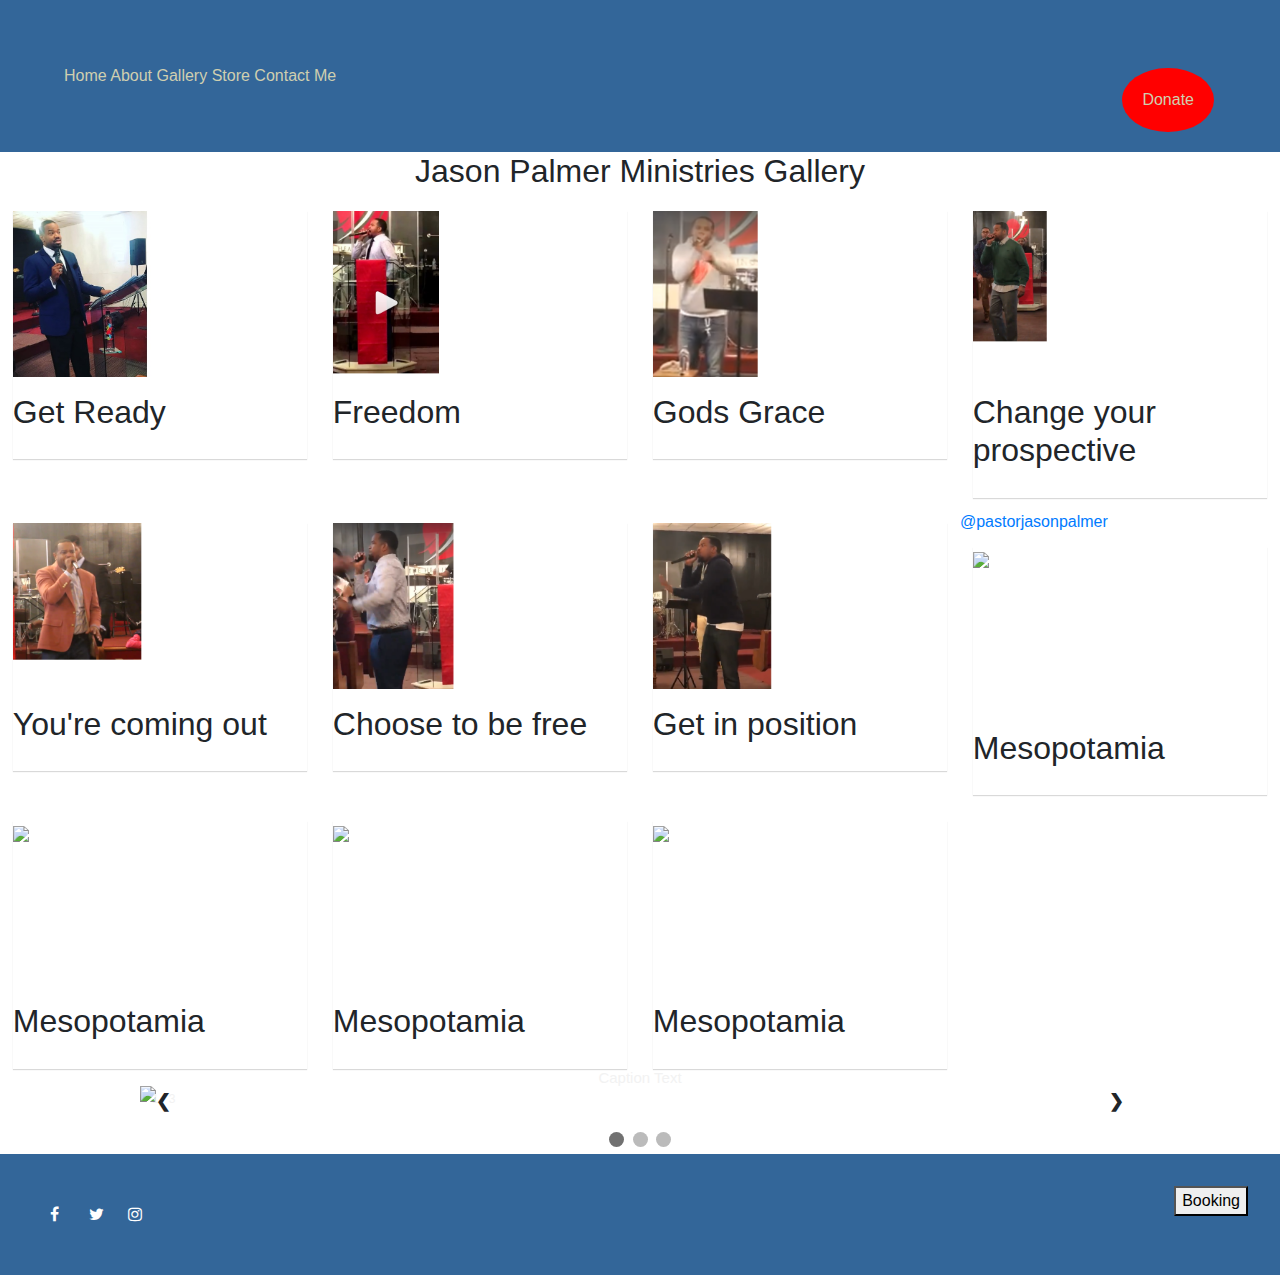
==== gallery.html @ 6cc693b6 "First commit" ====
<!DOCTYPE html>
<!--[if IE 8]>
<html class="ie ie8" lang="en-US"> 
<![endif]-->
<!--[if !(IE 7) & !(IE 8)]><!-->

<!--[if IE 8]>
<html class="ie ie8" lang="en-US"> 
<![endif]-->
<!--[if !(IE 7) & !(IE 8)]><!-->
<html lang="en-US">
<!--<![endif]-->
<!--	<meta charset="UTF-8">
	<meta name="viewport" content="width=device-width, initial-scale=1, maximum-scale=1">
	<link rel="profile" href="About">
	<link rel="pingback" href="">-->
					
			<title>JPM Gallery </title>
			<link href= "main.css" rel ="stylesheet">
<meta name="viewport" content="width=device-width, initial-scale=1">
<link rel="stylesheet" href="https://cdnjs.cloudflare.com/ajax/libs/font-awesome/4.7.0/css/font-awesome.min.css">
<meta name="viewport" content="width=device-width, initial-scale=1">
<link rel="stylesheet" href="https://maxcdn.bootstrapcdn.com/bootstrap/4.0.0/css/bootstrap.min.css" integrity="sha384-Gn5384xqQ1aoWXA+058RXPxPg6fy4IWvTNh0E263XmFcJlSAwiGgFAW/dAiS6JXm" crossorigin="anonymous">

<style>
div.gallery {
    border: 1px solid #ccc;
}

div.gallery:hover {
    border: 1px solid #777;
}

div.gallery img {
    width: 100%;
    height: auto;
}

div.desc {
    padding: 15px;
    text-align: center;
}

* {
    box-sizing: border-box;
}

.responsive {
    padding: 0 6px;
    float: left;
    width: 24.99999%;
}

@media only screen and (max-width: 700px){
    .responsive {
        width: 49.99999%;
        margin: 6px 0;
    }
}

@media only screen and (max-width: 500px){
    .responsive {
        width: 100%;
    }
}

.clearfix:after {
    content: "";
    display: table;
    clear: both;
}
 img {
    max-width: 100%;
    height: auto;
  }
  
  /* 
  This is the starting grid for each video with thumbnails 4 across for the largest screen size.
  It's important to use percentages or there may be gaps on the right side of the page. 
  */

  .video {
    background: #fff;
    padding-bottom: 20px;
    box-shadow: 0 1px 1px rgba(0, 0, 0, 0.15);
    width: 23%; /* Thumbnails 4 across */
    margin: 1%;
    float: left;
  }

   /* 
   These keep the height of each video thumbnail consistent between YouTube and Vimeo.
   Each can have thumbnail sizes that vary by 1px and are likely break your layout. 
   */

  .video figure {
    height: 0;
    padding-bottom: 56.25%;
    overflow: hidden;

  .video figure a {
    display: block;
    margin: 0;
    padding: 0;
    border: none;
    line-height: 0;
  }

  /* Media Queries - This is the responsive grid. */

  @media (max-width: 1024px) {
    .video {
      width: 31.333%; /* Thumbnails 3 across */
    }
  }

  @media (max-width: 600px) {
    .video {
      width: 48%; /* Thumbnails 2 across */
    }
  }

  @media (max-width: 360px) {
    .video {
      display: block;
      width: 96%; /* Single column view. */
      margin: 2%; /* The smaller the screen, the smaller the percentage actually is. */
      float: none;
    }
  }

  /* These are my preferred rollover styles. */

  .video img {
    width: 100%;
    opacity: 1;
  }

  .video img:hover, .video img:active, .video img:focus {
    opacity: 0.75;
  }
</style>
</head>
<body>
	
	<header>

    			      <a href="index.html" style= "color: rgb(207, 207, 176)">Home</a>
                <a href="about.html" style= "color: rgb(207, 207, 176)">About</a>
                <a href="gallery.html" style= "color: rgb(207, 207, 176)">Gallery</a>
                <a href="underc.html" style= "color: rgb(207, 207, 176)">Store</a>
    			      <a href="underc.html" style= "color: rgb(207, 207, 176)">Contact Me</a>
              	<a href="underc.html"> <button class="button button1">Donate</button> </a>                  
                      
  	</header> 
  
<h2 style="text-align: center;">Jason Palmer Ministries Gallery</h2>
<article class="video">
    <figure>
      <a class="fancybox fancybox.iframe" href="https://www.instagram.com/p/BeLKEAaHx3E/?taken-by=pastorjasonpalmer">
      <img class="videoThumb" src="thumbnail.jpg"></a>
    </figure>
    <h2 class="videoTitle">Get Ready</h2>
  </article>
  <article class="video">
    <figure>
      <a class="fancybox fancybox.iframe" href="https://www.instagram.com/p/BeQrcFTncUj/?taken-by=pastorjasonpalmer">
      <img class="videoThumb" src="thumbnail2.jpg"></a>
    </figure>
    <h2 class="videoTitle">Freedom</h2>
  </article>
  <article class="video">
    <figure>
      <a class="fancybox fancybox.iframe" href="https://www.facebook.com/JasonPalmerMin/videos/1623016711122037/?fref=search">
      <img class="videoThumb" src="thumbnail3.jpg"></a>
    </figure>
    <h2 class="videoTitle">Gods Grace</h2>
  </article><article class="video">
    <figure>
      <a class="fancybox fancybox.iframe" href="https://www.facebook.com/JasonPalmerMin/videos/1597616516995390/">
      <img class="videoThumb" src="thumbnail4.jpg"></a>
    </figure>
    <h2 class="videoTitle">Change your prospective</h2>
  </article>


<a href="https://instawidget.net/v/user/pastorjasonpalmer" id="link-1ab5d9e2bae9dd7d69599d1ec29b0bdbe0ae37954924a53e1d6fc19cb0606d53">@pastorjasonpalmer</a>
<script src="https://instawidget.net/js/instawidget.js?u=1ab5d9e2bae9dd7d69599d1ec29b0bdbe0ae37954924a53e1d6fc19cb0606d53&width=300px"></script>


  <article class="video">
    <figure>
      <a class="fancybox fancybox.iframe" href="https://www.facebook.com/JasonPalmerMin/videos/1605340629556312/">
      <img class="videoThumb" src="thumbnail5.jpg"></a>
    </figure>
    <h2 class="videoTitle">You're coming out</h2>
  </article>
  <article class="video">
    <figure>
      <a class="fancybox fancybox.iframe" href="https://www.facebook.com/JasonPalmerMin/videos/1593715904052118/">
      <img class="videoThumb" src="thumbnail6.jpg"></a>
    </figure>
    <h2 class="videoTitle">Choose to be free</h2>
  </article>
  <article class="video">
    <figure>
      <a class="fancybox fancybox.iframe" href="https://www.facebook.com/JasonPalmerMin/videos/1566191156804593/">
      <img class="videoThumb" src="thumbnail7.jpg"></a>
    </figure>
    <h2 class="videoTitle">Get in position</h2>
  </article>
  <article class="video">
    <figure>
      <a class="fancybox fancybox.iframe" href="#">
      <img class="videoThumb" src="#"></a>
    </figure>
    <h2 class="videoTitle">Mesopotamia</h2>
  </article>
  <article class="video">
    <figure>
      <a class="fancybox fancybox.iframe" href="#">
      <img class="videoThumb" src="#"></a>
    </figure>
    <h2 class="videoTitle">Mesopotamia</h2>
  </article>
  <article class="video">
    <figure>
      <a class="fancybox fancybox.iframe" href="#">
      <img class="videoThumb" src="#"></a>
    </figure>
    <h2 class="videoTitle">Mesopotamia</h2>
  </article>
  <article class="video">
    <figure>
      <a class="fancybox fancybox.iframe" href="#">
      <img class="videoThumb" src="#"></a>
    </figure>
    <h2 class="videoTitle">Mesopotamia</h2>
  </article>
 

  
  <div style="clear:both;"></div>
  
  <div class="slideshow-container">

<div class="mySlides fade2">
  <div class="numbertext">1 / 3</div>
  <img src="img_3045.jpg" style="width:100%">
  <div class="text">Caption Text</div>
</div>

<div class="mySlides fade2">
  <div class="numbertext">2 / 3</div>
  <img src="img_2177.jpg" style="width:100%">
  <div class="text">Caption Two</div>
</div>

<div class="mySlides fade2">
  <div class="numbertext">3 / 3</div>
  <img src="img_2288.png" style="width:100%">
  <div class="text">Caption Three</div>
</div>

<a class="prev" onclick="plusSlides(-1)">&#10094;</a>
<a class="next" onclick="plusSlides(1)">&#10095;</a>

</div>
<br>

<div style="text-align:center">
  <span class="dot" onclick="currentSlide(1)"></span> 
  <span class="dot" onclick="currentSlide(2)"></span> 
  <span class="dot" onclick="currentSlide(3)"></span> 
</div>

<script>
var slideIndex = 1;
showSlides(slideIndex);

function plusSlides(n) {
  showSlides(slideIndex += n);
}

function currentSlide(n) {
  showSlides(slideIndex = n);
}

function showSlides(n) {
  var i;
  var slides = document.getElementsByClassName("mySlides");
  var dots = document.getElementsByClassName("dot");
  if (n > slides.length) {slideIndex = 1}    
  if (n < 1) {slideIndex = slides.length}
  for (i = 0; i < slides.length; i++) {
      slides[i].style.display = "none";  
  }
  for (i = 0; i < dots.length; i++) {
      dots[i].className = dots[i].className.replace(" active", "");
  }
  slides[slideIndex-1].style.display = "block";  
  dots[slideIndex-1].className += " active";
}
</script>

</body>
<!--


<h4>test words</h4>

<div class="responsive">
  <div class="gallery">
    <a target="_blank" href="img_3045.jpg">
      <img src="img_3045.jpg" alt="" width="300" height="200">
    </a>
    <div class="desc">Add a description of the image here</div>
  </div>
</div>


<div class="responsive">
  <div class="gallery">
    <a target="_blank" href="img_3006.jpg">
      <img src="img_3006.jpg" alt="" width="600" height="400">
    </a>
    <div class="desc">Add a description of the image here</div>
  </div>
</div>

<div class="responsive">
  <div class="gallery">
    <a target="_blank" href="img_2177.jpg">
      <img src="img_2177.jpg" alt="" width="600" height="400">
    </a>
    <div class="desc">Add a description of the image here</div>
  </div>
</div>

<div class="responsive">
  <div class="gallery">
    <a target="_blank" href="img_2288.png">
      <img src="img_2288.png" alt="" width="600" height="400">
    </a>
    <div class="desc">Add a description of the image here</div>
  </div>
</div>

<div class="clearfix"></div>

<div style="padding:6px;">
  
</div>

<div class="responsive">
  <div class="gallery">
    <a target="_blank" href="img_2276.png">
      <img src="img_2276.png" alt="" width="300" height="200">
    </a>
    <div class="desc">Add a description of the image here</div>
  </div>
</div>


<div class="responsive">
  <div class="gallery">
    <a target="_blank" href="img_3006.jpg">
      <img src="img_3006.jpg" alt="" width="600" height="400">
    </a>
    <div class="desc">Add a description of the image here</div>
  </div>
</div>

<div class="responsive">
  <div class="gallery">
    <a target="_blank" href="img_2177.jpg">
      <img src="img_2177.jpg" alt="" width="600" height="400">
    </a>
    <div class="desc">Add a description of the image here</div>
  </div>
</div>

<div class="responsive">
  <div class="gallery">
    <a target="_blank" href="img_3006.jpg">
      <img src="img_3006.jpg" alt="" width="600" height="400">
    </a>
    <div class="desc">Add a description of the image here</div>
  </div>
</div>

<div class="clearfix"></div>

<div style="padding:6px;">
  
</div>
-->

<footer>
                <a href="https://m.facebook.com/JasonPalmerMin/" class="fa fa-facebook"></a>
                <a href="https://twitter.com/JasonJPalmer?s=17" class="fa fa-twitter"></a>
                <a href="http://instagram.com/pastorjasonpalmer" class="fa fa-instagram"></a>
                    <a href="underc.html"><button class="booking-button">Booking</button></a> 

</footer>
       
 		
		<!-- .site-content -->
		<!-- Side navigation -->


     
	


</html>
---- main.css ----
div.container {
    width: 100%;
    border: 1px white;
}

header {
    padding: 4em;
    color: white;
    background-color: rgb(51, 102, 153);" ;
    clear: left;
    text-align: left;
    max-width
}

nav {
    float: left;
    max-width: 160px;
    margin: 0;
    padding: 1em;
}

nav ul {
    list-style-type: none;
    padding: 0;
}
   
nav ul a {
    text-decoration: none;
}

footer {
    padding: 2em;
    color: white;
    background-color: rgb(51, 102, 153);" ;
    clear: left;
    text-align: left;	

}

div.bottomsocial { 
    text-align: left;
     }

div.Store {
    text-align: center;
}
div.button {
    text-align: right;
}
body, html {
    height: 100%;
    margin: 0;
}

.hero-image {
  background-image: url("img_3006.jpg");
  height: 200%;
  background-position: center;
  background-repeat: no-repeat;
  background-size: cover;
  position: relative;

}
.hero-image2 {
  background-image: url("coming-soon.jpg");
  height: 130%;
  background-position: center;
  background-repeat: no-repeat;
  background-size: cover;
  position: relative;
}

.hero-image3 {
  background-image: url("IMG_2827.jpg");
  height: 200%;
  background-position: center;
  background-repeat: no-repeat;
  background-size: cover;
  position: relative;
}


.hero-text {
    text-align: center;
    position: absolute;
    top: 30%;
    left: 50%;
    transform: translate(-50%, -50%);
    color: white;
}
.about-text{
  text-align: top;
  position: absolute;
  top: 25%;
  left: 50%;
  transform: translate(-50%, -50%);
  color: white;

}

.hero-text button {
  border: none;
  outline: 0;
  display: inline-block;
  padding: 10px 25px;
  color: black;
  background-color: #ddd;
  text-align: center;
  cursor: pointer;
}

.hero-text button:hover {
  background-color: #555;
  color: white;
}

body {
  font-family: Arial;
  margin: 0;
}

* {
  box-sizing: border-box;
}

img {
  vertical-align: middle;
}

/* Position the image container (needed to position the left and right arrows) */
.container {
  position: relative;
}

/* Hide the images by default */
/*.mySlides {
  display: none;
 width: 50px;
  height: 50px;
}*/

/* Add a pointer when hovering over the thumbnail images */
.cursor {
  cursor: pointer;
}

/* Next & previous buttons */
.prev,
.next {
  cursor: pointer;
  position: absolute;
  top: 40%;
  width: auto;
  padding: 16px;
  margin-top: -50px;
  color: rgb(51, 102, 153);
  font-weight: bold;
  font-size: 20px;
  border-radius: 0 3px 3px 0;
  user-select: none;
  -webkit-user-select: none;
}

/* Position the "next button" to the right */
.next {
  right: 0;
  border-radius: 3px 0 0 3px;
}

/* On hover, add a black background color with a little bit see-through */
.prev:hover,
.next:hover {
  background-color: rgba(0, 0, 0, 0.8);
}

/* Number text (1/3 etc) */
.numbertext {
  color: rgb(51, 102, 153);
  font-size: 12px;
  padding: 8px 12px;
  position: absolute;
  top: 0;
}

/* Container for image text */
.caption-container {
  text-align: center;
  background-color: #222;
  padding: 2px 16px;
  color: white;
}

.row:after {
  content: "";
  display: table;
  clear: both;
}

/* Six columns side by side */
.column {
  float: left;
  width: 16.66%;
}

/* Add a transparency effect for thumnbail images */
.demo {
  opacity: 0.6;
}

.active,
.demo:hover {
  opacity: 1;
}
* {box-sizing: border-box;}
body {font-family: Verdana, sans-serif;}
.mySlides {display: none;}
img {vertical-align: middle;}

/* Slideshow container */
.slideshow-container {
  max-width: 1000px;
  position: relative;
  margin: auto;
}

/* Caption text */
.text {
  color: #f2f2f2;
  font-size: 15px;
  padding: 8px 12px;
  position: absolute;
  bottom: 8px;
  width: 100%;
  text-align: center;
}

/* Number text (1/3 etc) */
.numbertext {
  color: #f2f2f2;
  font-size: 12px;
  padding: 8px 12px;
  position: absolute;
  top: 0;
}

/* The dots/bullets/indicators */
.dot {
  height: 15px;
  width: 15px;
  margin: 0 2px;
  background-color: #bbb;
  border-radius: 50%;
  display: inline-block;
  transition: background-color 0.6s ease;
}

.active {
  background-color: #717171;
}

/* Fading animation */
.fade {
  -webkit-animation-name: fade;
  -webkit-animation-duration: 1.5s;
  animation-name: fade;
  animation-duration: 1.5s;
}

@-webkit-keyframes fade {
  from {opacity: .4} 
  to {opacity: 1}
}

@keyframes fade {
  from {opacity: .4} 
  to {opacity: 1}
}

/* On smaller screens, decrease text size */
@media only screen and (max-width: 300px) {
  .text {font-size: 11px}
}
.booking-button {
  float: right;
}

.slider-background {
  background-image: url("IMG_2827.jpg");
} 

.marquee {
  text-align: center;
  font-size: 50px;
}
.button {
    background-color: red; 
    border: none;
    color: rgb(207, 207, 176);
    padding: 20px;
    text-align: center;
    text-decoration: none;
    display: inline-block;
    font-size: 16px;
    margin: 4px 2px;
    cursor: pointer;

}


.button1 {border-radius: 50%;
float: right;}
.fa {
  padding: 15.5px;
  font-size: 30px;
  width: 0px;
  text-align: center;
  text-decoration: none;
  margin: 5px 2px;
  border-radius: 50%;

}

.fa:hover {
    opacity: 0.7;
}

.fa-facebook {
  background: none;
  color: white;
}

.fa-twitter {
  background: none;
  color: white;
}

.fa-google {
  background: none;
  color: white;
}

.fa-linkedin {
  background: none;
  color: white;
}

.fa-youtube {
  background: none;
  color: white;
}

.fa-instagram {
  background: none;
  color: white;
}

.fa-pinterest {
  background: none;
  color: white;
}

.fa-snapchat-ghost {
  background: none;
  color: white;
  text-shadow: -1px 0 black, 0 1px black, 1px 0 black, 0 -1px black;
}

.fa-skype {
  background: none;
  color: white;
}

.fa-android {
  background: #a4c639;
  color: white;
}

.fa-dribbble {
  background: #ea4c89;
  color: white;
}

.fa-vimeo {
  background: #45bbff;
  color: white;
}

.fa-tumblr {
  background: #2c4762;
  color: white;
}

.fa-vine {
  background: #00b489;
  color: white;
}

.fa-foursquare {
  background: #45bbff;
  color: white;
}

.fa-stumbleupon {
  background: #eb4924;
  color: white;
}

.fa-flickr {
  background: #f40083;
  color: white;
}

.fa-yahoo {
  background: #430297;
  color: white;
}

.fa-soundcloud {
  background:6 #ff5500;
  color: white;
}

.fa-reddit {
  background: #ff5700;
  color: white;
}

.fa-rss {
  background: #ff6600;
  color: white;
}


.hidden {display:none;}

@-webkit-keyframes fade-in{
from{
    opacity:1;
    top:0px;
}
to{
    opacity:0;
    top:-5px;
}
}
.text-animated-one{
position:relative;
top:0px;
-webkit-animation:fade-in 3s infinite;


}
.text-animated-two{
opacity:0;
position:relative;
margin-left:-56px;
-webkit-animation:fade-in 3s infinite;
-webkit-animation-delay: 1s;
}
.text-animated-three{
opacity:0;
position:relative;
margin-left:-56px;
-webkit-animation:fade-in 3s infinite;
-webkit-animation-delay: 2s;
}

.aggettivi{
display:inline;
width:100px;
height:100px;
font-size: 30px;
}

* {box-sizing: border-box}
body {font-family: Verdana, sans-serif; margin:0}
.mySlides {display: none}
img {vertical-align: middle;}

/* Slideshow container */
.slideshow-container {
  max-width: 1000px;
  position: relative;
  margin: auto;
}

/* Next & previous buttons */
.prev, .next {
  cursor: pointer;
  position: absolute;
  top: 50%;
  width: auto;
  padding: 16px;
  margin-top: -22px;
  color: white;
  font-weight: bold;
  font-size: 18px;
  transition: 0.6s ease;
  border-radius: 0 3px 3px 0;
}

/* Position the "next button" to the right */
.next {
  right: 0;
  border-radius: 3px 0 0 3px;
}

/* On hover, add a black background color with a little bit see-through */
.prev:hover, .next:hover {
  background-color: rgba(0,0,0,0.8);
}

/* Caption text */
.text {
  color: #f2f2f2;
  font-size: 15px;
  padding: 8px 12px;
  position: absolute;
  bottom: 8px;
  width: 100%;
  text-align: center;
}

/* Number text (1/3 etc) */
.numbertext {
  color: #f2f2f2;
  font-size: 12px;
  padding: 8px 12px;
  position: absolute;
  top: 0;
}

/* The dots/bullets/indicators */
.dot {
  cursor: pointer;
  height: 15px;
  width: 15px;
  margin: 0 2px;
  background-color: #bbb;
  border-radius: 50%;
  display: inline-block;
  transition: background-color 0.6s ease;
}

.active, .dot:hover {
  background-color: #717171;
}

/* Fading animation */
.fade2 {
  -webkit-animation-name: fade;
  -webkit-animation-duration: 1.5s;
  animation-name: fade;
  animation-duration: 1.5s;
}

@-webkit-keyframes fade {
  from {opacity: .4} 
  to {opacity: 1}
}

@keyframes fade {
  from {opacity: .4} 
  to {opacity: 1}
}

/* On smaller screens, decrease text size */
@media only screen and (max-width: 300px) {
  .prev, .next,.text {font-size: 11px}
}
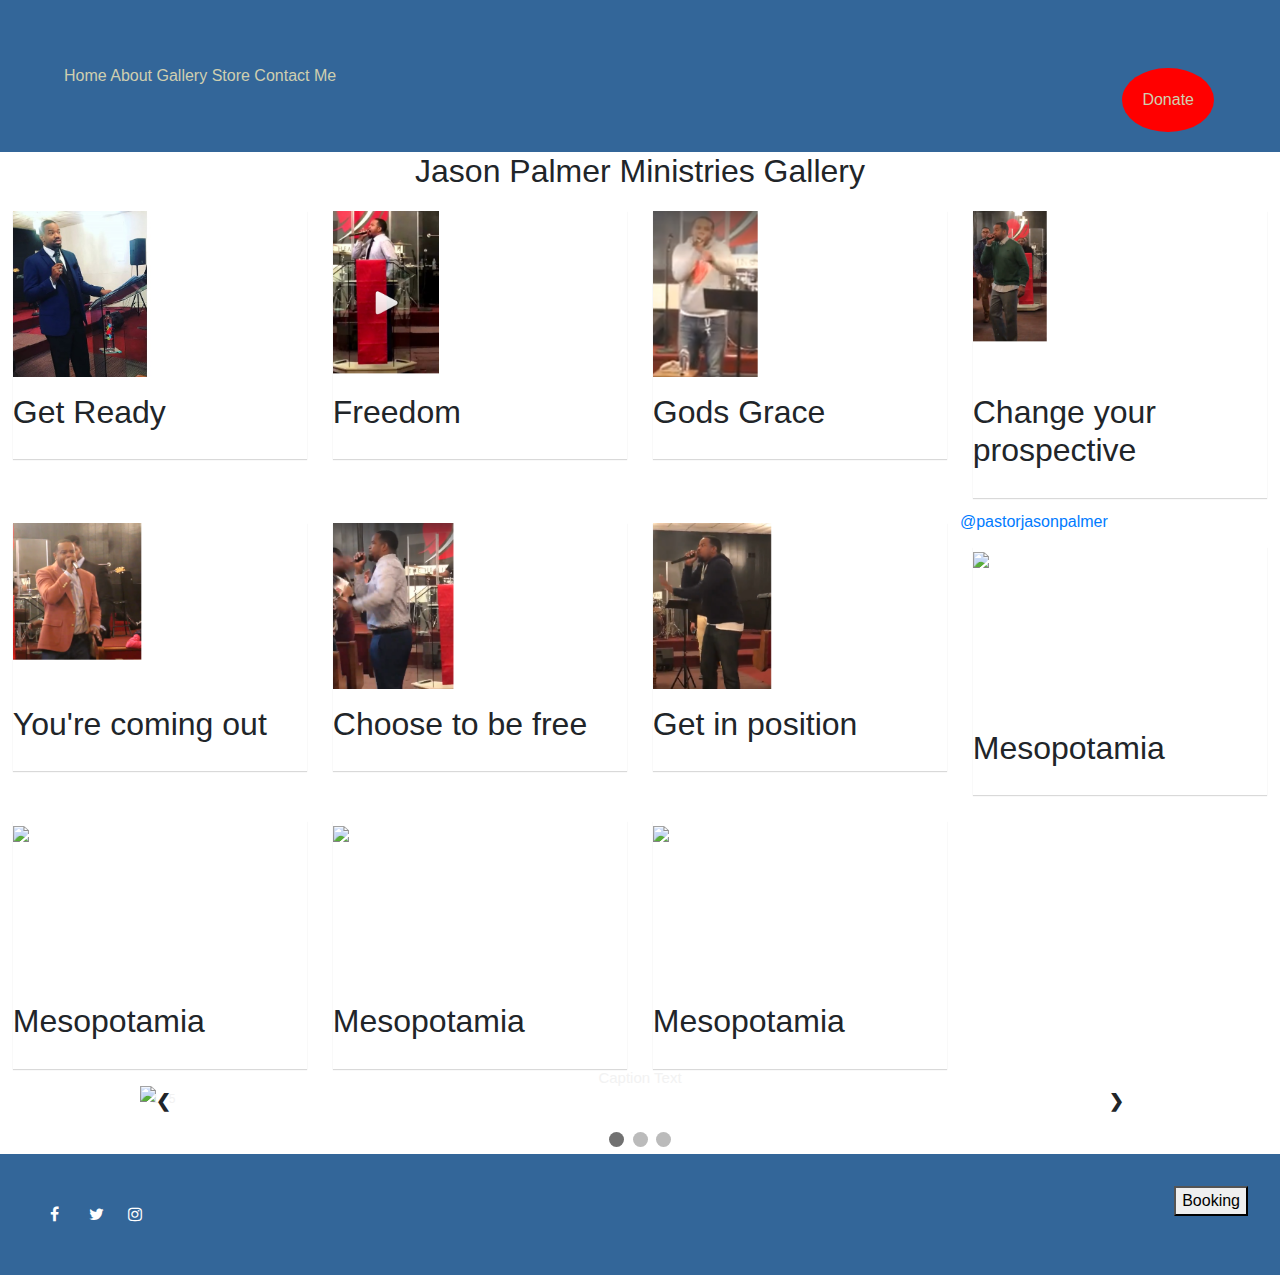
==== commit eac6784b: "new changes" ====
--- a/gallery.html
+++ b/gallery.html
@@ -245,22 +245,36 @@
   <div class="slideshow-container">
 
 <div class="mySlides fade2">
-  <div class="numbertext">1 / 3</div>
+  <div class="numbertext">1 / 5</div>
   <img src="img_3045.jpg" style="width:100%">
   <div class="text">Caption Text</div>
 </div>
 
 <div class="mySlides fade2">
-  <div class="numbertext">2 / 3</div>
+  <div class="numbertext">2 / 5</div>
   <img src="img_2177.jpg" style="width:100%">
   <div class="text">Caption Two</div>
 </div>
 
 <div class="mySlides fade2">
-  <div class="numbertext">3 / 3</div>
+  <div class="numbertext">3 / 5</div>
   <img src="img_2288.png" style="width:100%">
   <div class="text">Caption Three</div>
 </div>
+
+<div class="mySlides fade2">
+  <div class="numbertext">4 / 5</div>
+  <img src="img_2276.png" style="width:100%">
+  <div class="text">Caption Four</div>
+</div>
+
+<div class="mySlides fade2">
+  <div class="numbertext">5 / 5</div>
+  <img src="img_3006.jpg" style="width:100%">
+  <div class="text">Caption Five</div>
+</div>
+
+
 
 <a class="prev" onclick="plusSlides(-1)">&#10094;</a>
 <a class="next" onclick="plusSlides(1)">&#10095;</a>
--- a/main.css
+++ b/main.css
@@ -470,7 +470,7 @@
 display:inline;
 width:100px;
 height:100px;
-font-size: 30px;
+font-size: 50px;
 }
 
 * {box-sizing: border-box}
